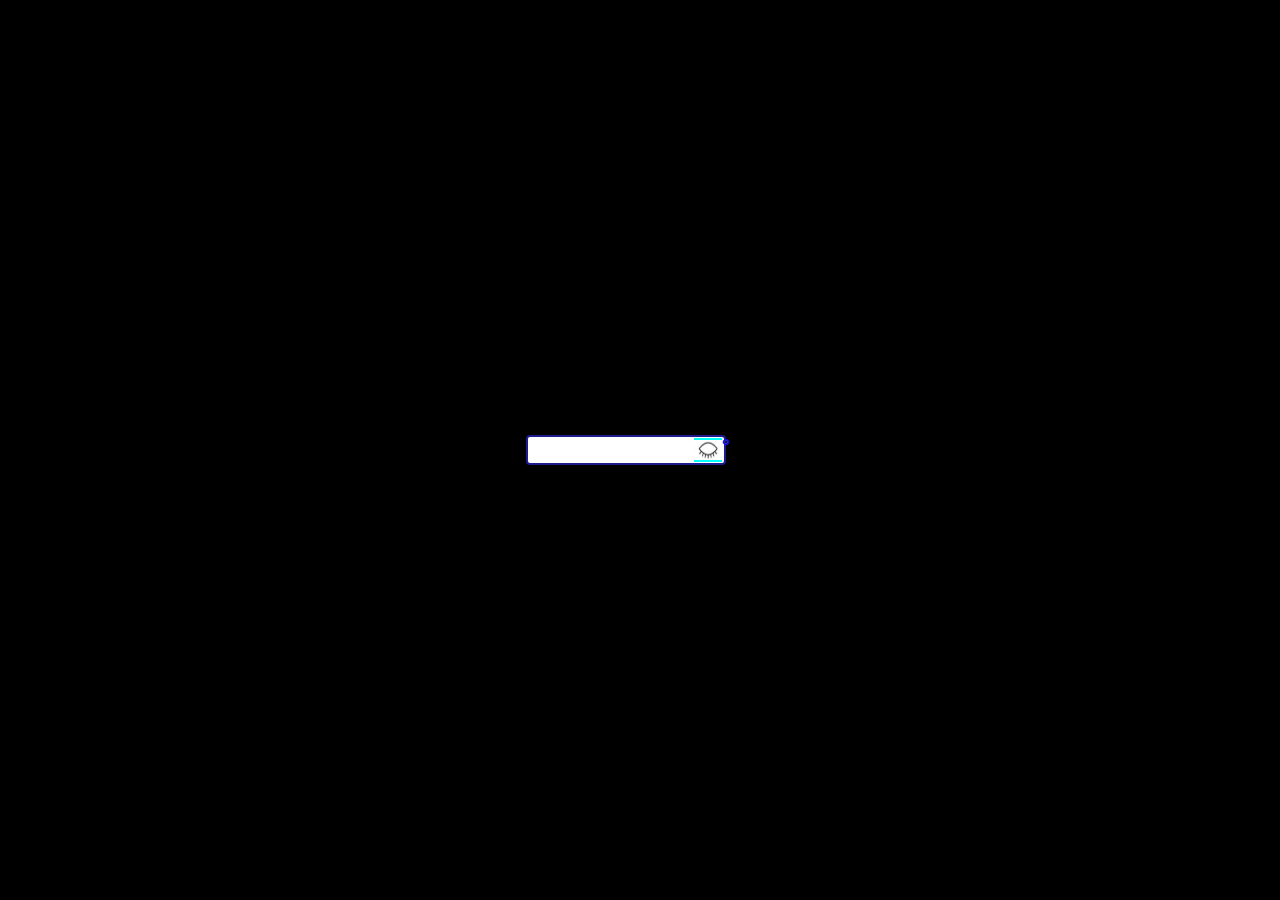
==== Live001/index.html @ cdd454fe "iniciando o projeto" ====
<!DOCTYPE html>
<html lang="pt-br">
<head>
    <meta charset="UTF-8">
    <meta name="viewport" content="width=device-width, initial-scale=1.0">
    <title>Password</title>
    <link rel="stylesheet" href="reset.css">
    <link rel="stylesheet" href="style.css">
</head>
<body>
    <div class="div-clss-senha">
        <div id="id-div-senha">
            <input type="password" name="nome-input-senha"id="id-input-senha">
            <div id="id-div-olho">
                <img src="imagens/olho_aberto.png" id="id-img-olho" class="clss-img-olho">
                <img src="imagens/iris.png" alt="" id="id-img-iris">
            </div>
             
        </div>
    </div>
    <script src="javascript.js"></script>
</body>
</html>
---- Live001/style.css ----
body{
    background-color: rgb(153, 140, 140);
}

.div-clss-senha{
    background-color:rgb(0, 0, 0) ;
    width: 100vw;
    height: 100vh;
    display: flex;
    align-items: center;
    justify-content: space-between;

}

#id-div-senha{
    display: flex;
    justify-content: center;
    margin:auto;

}
#id-div-senha input{
    width: 200px;
    height: 30px;
    padding-right: 25px;
    border: 2px solid rgb(29, 27, 143) ;
    border-radius: 4px;
    background-color: rgb(255, 255, 255);
    color: rgb(0, 0, 0);
    will-change: opacity, transform;
}


/* div olho*/
#id-div-olho{
    background-color: aqua;
    position: relative;
    cursor: pointer;
    right: 32px;
    top: 3px;
    width: 28px;
    height: 24px;
}

#id-div-olho img#id-img-olho{
    position: relative;
    cursor: pointer;
    right: 0px;
    top: 2px;
    width: 28px;
    height: 20px;
    color: white;
}

#id-img-iris{
    position:absolute;
    cursor: pointer;
    width: 8px;
    border-radius: 50%;
    pointer-events:none; /* Impede que a pupila receba eventos do mouse */
}
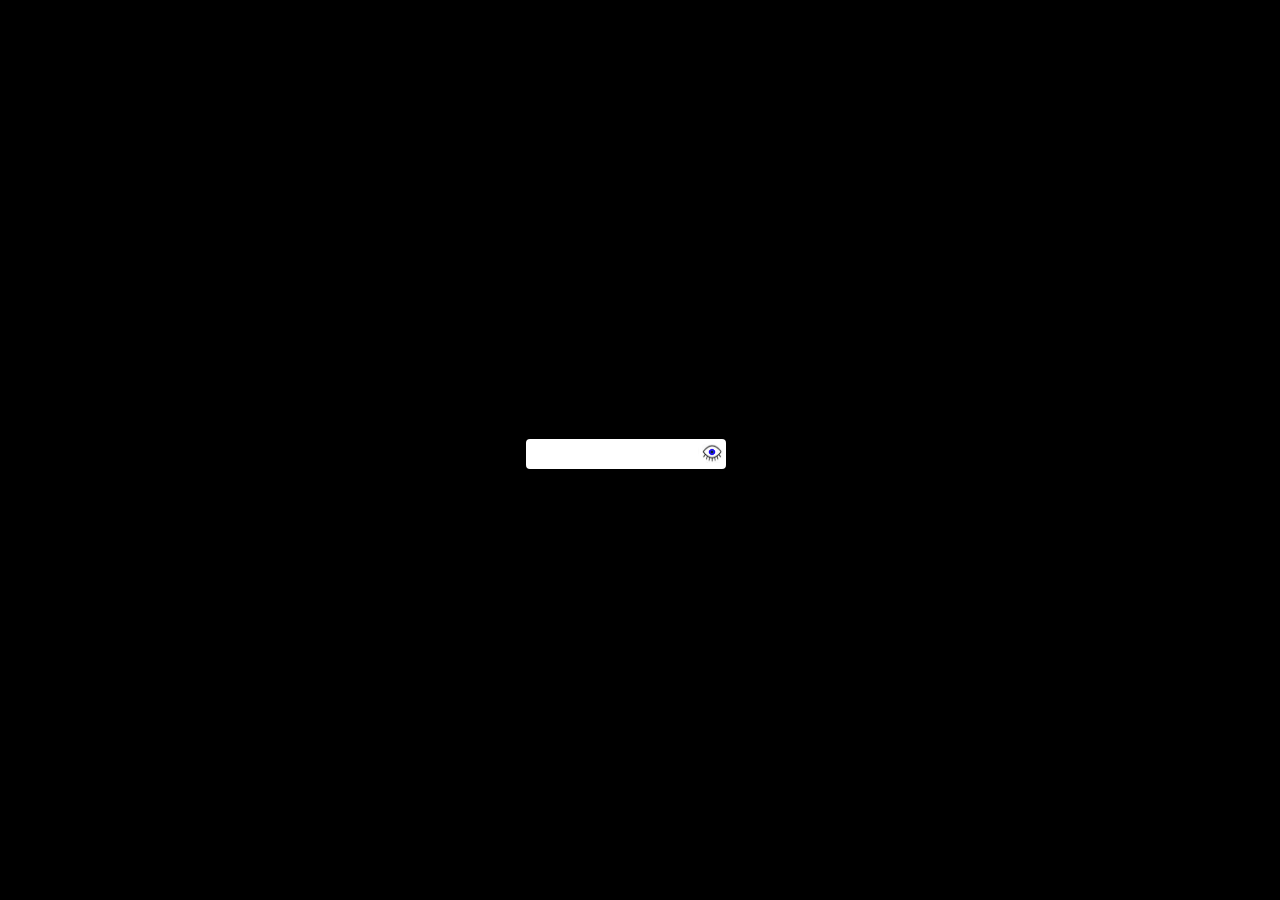
==== commit f442b176: "vapuuu" ====
--- a/Live001/index.html
+++ b/Live001/index.html
@@ -20,4 +20,4 @@
     </div>
     <script src="javascript.js"></script>
 </body>
-</html>+</html>
--- a/Live001/style.css
+++ b/Live001/style.css
@@ -22,17 +22,19 @@
     width: 200px;
     height: 30px;
     padding-right: 25px;
-    border: 2px solid rgb(29, 27, 143) ;
+    border: 2px solid rgb(255, 255, 255) ;
     border-radius: 4px;
     background-color: rgb(255, 255, 255);
     color: rgb(0, 0, 0);
-    will-change: opacity, transform;
+    position: relative;
+    top: 4px;
+   
 }
 
 
 /* div olho*/
 #id-div-olho{
-    background-color: aqua;
+    background-color: transparent;
     position: relative;
     cursor: pointer;
     right: 32px;
@@ -41,19 +43,21 @@
     height: 24px;
 }
 
-#id-div-olho img#id-img-olho{
+ #id-img-olho{
     position: relative;
     cursor: pointer;
-    right: 0px;
-    top: 2px;
+    left: 4px;
+    top: 5px;
     width: 28px;
     height: 20px;
-    color: white;
+    color: rgb(153, 13, 13);
 }
 
 #id-img-iris{
     position:absolute;
     cursor: pointer;
+    top: 10px;
+    left: 14px;
     width: 8px;
     border-radius: 50%;
     pointer-events:none; /* Impede que a pupila receba eventos do mouse */
